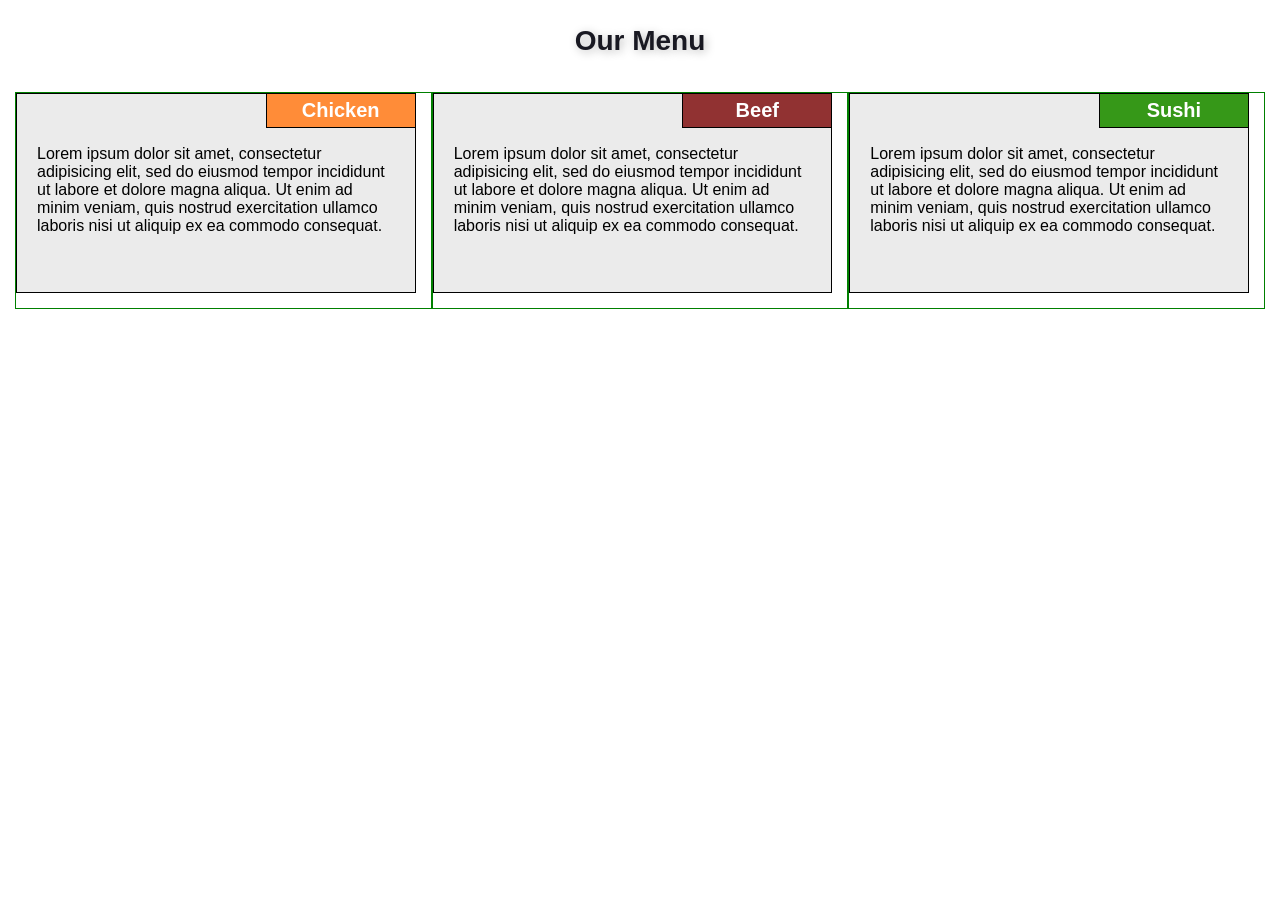
==== index.html @ 255fa6f5 "remove lower directory" ====
<!DOCTYPE html>
<html lang="en">

<head>
    <meta charset="utf-8">
    <meta http-equiv="X-UA-Compatible" content="IE=edge">
    <meta name="viewport" content="width=device-width, initial-scale=1">

    <title>Assignment Solution for Module 2</title>

    <link href="css/mystyles.css" rel="stylesheet">

</head>

<body>
    <h1 align=center>Our Menu</h1>
    <div class="row">
    <div class="col-lg-4 col-md-6">
        <div class="section">
        <h2 class="chicken">Chicken</h2>
            <p id="p1">Lorem ipsum dolor sit amet, consectetur adipisicing elit, sed do eiusmod tempor incididunt ut labore et dolore magna aliqua. Ut enim ad minim veniam, quis nostrud exercitation ullamco laboris nisi ut aliquip ex ea commodo consequat.</p>
        </div>
    </div>
    <div class="col-lg-4 col-md-6">
       <div class="section">
        <h2 class="beef">Beef</h2>
            <p id="p2">Lorem ipsum dolor sit amet, consectetur adipisicing elit, sed do eiusmod tempor incididunt ut labore et dolore magna aliqua. Ut enim ad minim veniam, quis nostrud exercitation ullamco laboris nisi ut aliquip ex ea commodo consequat.</p>
        </div>
    </div>
    <div class="col-lg-4 col-md-12">
        <div class="section">
        <h2 class="sushi">Sushi</h2>
            <p id="p3">Lorem ipsum dolor sit amet, consectetur adipisicing elit, sed do eiusmod tempor incididunt ut labore et dolore magna aliqua. Ut enim ad minim veniam, quis nostrud exercitation ullamco laboris nisi ut aliquip ex ea commodo consequat.</p>
        </div>
    </div>
</body>
</html>
---- css/mystyles.css ----
* {
    box-sizing: border-box;
}
body {
    font-family: sans-serif;
    margin: 0;
    font-size: 16px/18px;
}

h1{
    text-align: center;
    font-size: 175%;
    margin: 0;
    margin-top: 25px;
    margin-bottom: 20px;
    text-shadow: 2px 2px 10px #bbb;
    color: #191922;
}
h2 {
    display: inline-block;
    border: 1px solid black;
    padding: 5px;
    font-size: 125%;
    width: 150px;
    text-align: center;
    margin-top: -13px;
    margin-bottom: 0;
    position: absolute;
    right: -1px;
    top: 12px;
    color: #fff;
}
.chicken {
    background-color: #ff8c38;
}
.chicken:hover {
    background-color: #fff;
    color: #ff8c38;
    cursor: pointer;
}
.beef {
    background-color: #913232;
}
.beef:hover {
    background-color: #fff;
    color: #913232;
    cursor: pointer;

}
.sushi {
    background-color: #369818;
}
.sushi:hover {
    background-color: #fff;
    color: #369818;
    cursor: pointer;
}


.section {
    background-color: #ebebeb;
    border: 1px solid black;
    position: relative;
    min-height: 200px;
    margin-right: 15px;
    margin-left: auto;
    margin-bottom: 15px;
    padding: 20px;
    padding-top: 35px;
    box-sizing: border-box;
    min-width: 300px;
    overflow: hidden;

}


/************* Responsive framework *************/
.row {
    width: 100%;
    margin: 0;
    padding: 15px;

}

/********** Large devices only **********/
@media (min-width: 992px) {
  .col-lg-1, .col-lg-2, .col-lg-3, .col-lg-4, .col-lg-5, .col-lg-6, .col-lg-7, .col-lg-8, .col-lg-9, .col-lg-10, .col-lg-11, .col-lg-12 {
    float: left;
    border: 1px solid green;
  }
  .col-lg-1 {
    width: 8.33%;
  }
  .col-lg-2 {
    width: 16.66%;
  }
  .col-lg-3 {
    width: 25%;
  }
  .col-lg-4 {
    width: 33.33%;
  }
  .col-lg-5 {
    width: 41.66%;
  }
  .col-lg-6 {
    width: 50%;
  }
  .col-lg-7 {
    width: 58.33%;
  }
  .col-lg-8 {
    width: 66.66%;
  }
  .col-lg-9 {
    width: 74.99%;
  }
  .col-lg-10 {
    width: 83.33%;
  }
  .col-lg-11 {
    width: 91.66%;
  }
  .col-lg-12 {
    width: 100%;
  }
}

/********** Medium devices only **********/
@media (min-width: 768px) and (max-width: 991px) {
  .col-md-1, .col-md-2, .col-md-3, .col-md-4, .col-md-5, .col-md-6, .col-md-7, .col-md-8, .col-md-9, .col-md-10, .col-md-11, .col-md-12 {
    float: left;
    border: 1px solid green;
  }
  .col-md-1 {
    width: 8.33%;
  }
  .col-md-2 {
    width: 16.66%;
  }
  .col-md-3 {
    width: 25%;
  }
  .col-md-4 {
    width: 33.33%;
  }
  .col-md-5 {
    width: 41.66%;
  }
  .col-md-6 {
    width: 50%;
  }
  .col-md-7 {
    width: 58.33%;
  }
  .col-md-8 {
    width: 66.66%;
  }
  .col-md-9 {
    width: 74.99%;
  }
  .col-md-10 {
    width: 83.33%;
  }
  .col-md-11 {
    width: 91.66%;
  }
  .col-md-12 {
    width: 100%;
  }
}
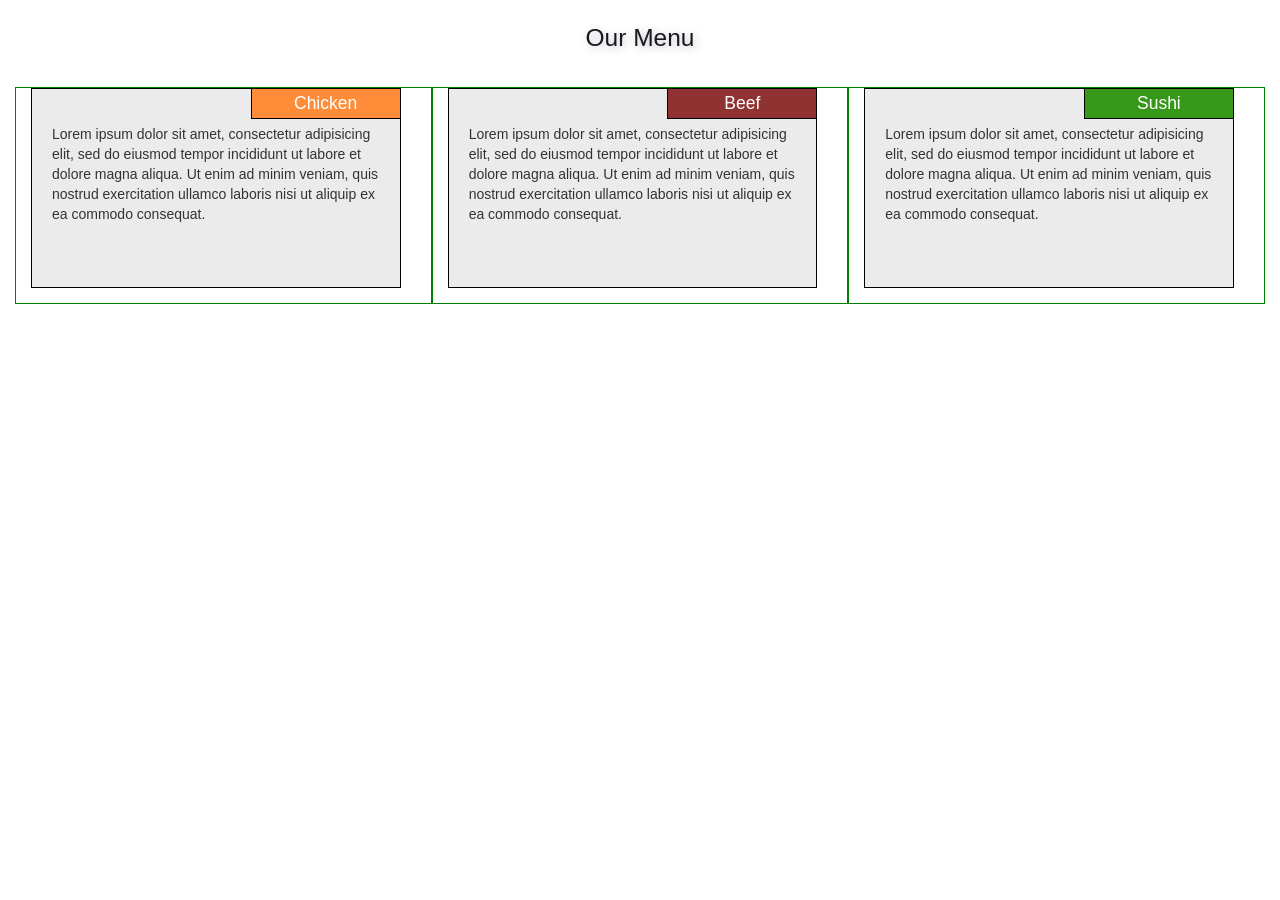
==== commit 1e3108ce: "module 4" ====
--- a/index.html
+++ b/index.html
@@ -6,8 +6,9 @@
     <meta http-equiv="X-UA-Compatible" content="IE=edge">
     <meta name="viewport" content="width=device-width, initial-scale=1">
 
-    <title>Assignment Solution for Module 2</title>
-
+    <title>Assignment Solution for Module 2/3</title>
+    <link rel="stylesheet" href="css/bootstrap.min.css">
+    <link rel="stylesheet" href="css/styles.css">
     <link href="css/mystyles.css" rel="stylesheet">
 
 </head>
@@ -15,23 +16,28 @@
 <body>
     <h1 align=center>Our Menu</h1>
     <div class="row">
-    <div class="col-lg-4 col-md-6">
+    <div class="col-lg-4 col-md-6 col-sm-12">
         <div class="section">
         <h2 class="chicken">Chicken</h2>
             <p id="p1">Lorem ipsum dolor sit amet, consectetur adipisicing elit, sed do eiusmod tempor incididunt ut labore et dolore magna aliqua. Ut enim ad minim veniam, quis nostrud exercitation ullamco laboris nisi ut aliquip ex ea commodo consequat.</p>
         </div>
     </div>
-    <div class="col-lg-4 col-md-6">
+    <div class="col-lg-4 col-md-6 col-sm-12">
        <div class="section">
         <h2 class="beef">Beef</h2>
             <p id="p2">Lorem ipsum dolor sit amet, consectetur adipisicing elit, sed do eiusmod tempor incididunt ut labore et dolore magna aliqua. Ut enim ad minim veniam, quis nostrud exercitation ullamco laboris nisi ut aliquip ex ea commodo consequat.</p>
         </div>
     </div>
-    <div class="col-lg-4 col-md-12">
+    <div class="col-lg-4 col-md-12 col-sm-12">
         <div class="section">
         <h2 class="sushi">Sushi</h2>
             <p id="p3">Lorem ipsum dolor sit amet, consectetur adipisicing elit, sed do eiusmod tempor incididunt ut labore et dolore magna aliqua. Ut enim ad minim veniam, quis nostrud exercitation ullamco laboris nisi ut aliquip ex ea commodo consequat.</p>
         </div>
     </div>
+
+  <script src="js/jquery-1.11.3.min.js"></script>
+  <script src="js/bootstrap.min.js"></script>
+  <script src="js/script.js"></script>
 </body>
-</html>+</body>
+</html>
--- a/css/mystyles.css
+++ b/css/mystyles.css
@@ -169,3 +169,47 @@
     width: 100%;
   }
 }
+
+/********** Medium devices only **********/
+@media (max-width: 767px) {
+  .col-sm-1, .col-sm-2, .col-sm-3, .col-sm-4, .col-sm-5, .col-sm-6, .col-sm-7, .col-sm-8, .col-sm-9, .col-sm-10, .col-sm-11, .col-sm-12 {
+    float: left;
+    border: 1px solid green;
+  }
+  .col-sm-1 {
+    width: 8.33%;
+  }
+  .col-sm-2 {
+    width: 16.66%;
+  }
+  .col-sm-3 {
+    width: 25%;
+  }
+  .col-sm-4 {
+    width: 33.33%;
+  }
+  .col-sm-5 {
+    width: 41.66%;
+  }
+  .col-sm-6 {
+    width: 50%;
+  }
+  .col-sm-7 {
+    width: 58.33%;
+  }
+  .col-sm-8 {
+    width: 66.66%;
+  }
+  .col-sm-9 {
+    width: 74.99%;
+  }
+  .col-sm-10 {
+    width: 83.33%;
+  }
+  .col-sm-11 {
+    width: 91.66%;
+  }
+  .col-sm-12 {
+    width: 100%;
+  }
+}
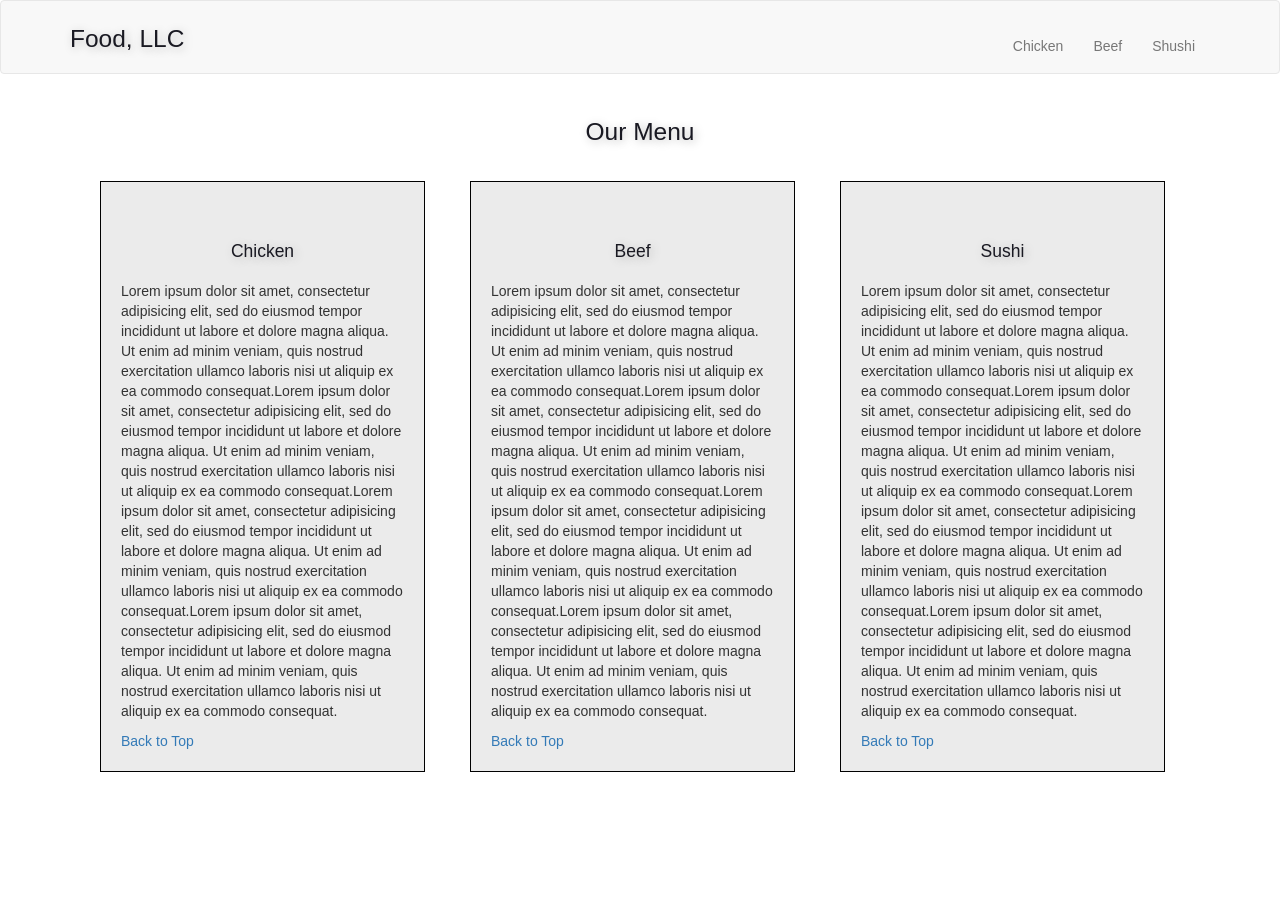
==== commit d0138bc1: "use bootstrap and dropdown menu" ====
--- a/index.html
+++ b/index.html
@@ -9,31 +9,68 @@
     <title>Assignment Solution for Module 2/3</title>
     <link rel="stylesheet" href="css/bootstrap.min.css">
     <link rel="stylesheet" href="css/styles.css">
-    <link href="css/mystyles.css" rel="stylesheet">
+    <link rel="stylesheet" href="css/mystyles.css">
 
 </head>
 
 <body>
-    <h1 align=center>Our Menu</h1>
+  <header>
+    <nav id="header-nav" class="navbar navbar-default">
+      <div class="container">
+        <div class="navbar-header">
+          <button type="button" class="visible-xs navbar-toggle collapsed" data-toggle="collapse" data-target="#collapsable-nav" aria-expanded="false">
+            <span class="sr-only">Toggle navigation</span>
+            <span class="icon-bar"></span>
+            <span class="icon-bar"></span>
+            <span class="icon-bar"></span>
+          </button>
+          <h1>Food, LLC</h1>
+        </div>
+        <div id="collapsable-nav" class="collapse navbar-collapse">
+           <ul id="nav-list" class="nav navbar-nav navbar-right text-center">
+            <li>
+              <a href="#chicken">
+                <span class="glyphicon"></span><br class="hidden-xs">Chicken</a>
+            </li>
+            <li>
+              <a href="#beef">
+                <span class="glyphicon"></span><br class="hidden-xs">Beef</a>
+            </li>
+            <li>
+              <a href="#sushi">
+                <span class="glyphicon"></span><br class="hidden-xs">Shushi</a>
+            </li>
+          </ul><!-- #nav-list -->
+        </div><!-- .collapse .navbar-collapse -->
+      </div><!-- .container -->
+    </nav><!-- #header-nav -->
+  </header>
+  <div id="main-content" class="container">
+    <h1 id="ourmenu" class="text-center">Our Menu</h1>
     <div class="row">
-    <div class="col-lg-4 col-md-6 col-sm-12">
+    <div class="col-md-4 col-sm-6 col-xs-12">
         <div class="section">
-        <h2 class="chicken">Chicken</h2>
-            <p id="p1">Lorem ipsum dolor sit amet, consectetur adipisicing elit, sed do eiusmod tempor incididunt ut labore et dolore magna aliqua. Ut enim ad minim veniam, quis nostrud exercitation ullamco laboris nisi ut aliquip ex ea commodo consequat.</p>
+            <h3 id="chicken" class="text-center">Chicken</h3>
+            <p id="p1">Lorem ipsum dolor sit amet, consectetur adipisicing elit, sed do eiusmod tempor incididunt ut labore et dolore magna aliqua. Ut enim ad minim veniam, quis nostrud exercitation ullamco laboris nisi ut aliquip ex ea commodo consequat.Lorem ipsum dolor sit amet, consectetur adipisicing elit, sed do eiusmod tempor incididunt ut labore et dolore magna aliqua. Ut enim ad minim veniam, quis nostrud exercitation ullamco laboris nisi ut aliquip ex ea commodo consequat.Lorem ipsum dolor sit amet, consectetur adipisicing elit, sed do eiusmod tempor incididunt ut labore et dolore magna aliqua. Ut enim ad minim veniam, quis nostrud exercitation ullamco laboris nisi ut aliquip ex ea commodo consequat.Lorem ipsum dolor sit amet, consectetur adipisicing elit, sed do eiusmod tempor incididunt ut labore et dolore magna aliqua. Ut enim ad minim veniam, quis nostrud exercitation ullamco laboris nisi ut aliquip ex ea commodo consequat.</p>
+            <a href="#header-nav">Back to Top</a>
         </div>
     </div>
-    <div class="col-lg-4 col-md-6 col-sm-12">
-       <div class="section">
-        <h2 class="beef">Beef</h2>
-            <p id="p2">Lorem ipsum dolor sit amet, consectetur adipisicing elit, sed do eiusmod tempor incididunt ut labore et dolore magna aliqua. Ut enim ad minim veniam, quis nostrud exercitation ullamco laboris nisi ut aliquip ex ea commodo consequat.</p>
+    <div class="col-md-4 col-sm-6 col-xs-12">
+        <div class="section">
+            <h3 id="beef" class="text-center">Beef</h3>
+            <p id="p2">Lorem ipsum dolor sit amet, consectetur adipisicing elit, sed do eiusmod tempor incididunt ut labore et dolore magna aliqua. Ut enim ad minim veniam, quis nostrud exercitation ullamco laboris nisi ut aliquip ex ea commodo consequat.Lorem ipsum dolor sit amet, consectetur adipisicing elit, sed do eiusmod tempor incididunt ut labore et dolore magna aliqua. Ut enim ad minim veniam, quis nostrud exercitation ullamco laboris nisi ut aliquip ex ea commodo consequat.Lorem ipsum dolor sit amet, consectetur adipisicing elit, sed do eiusmod tempor incididunt ut labore et dolore magna aliqua. Ut enim ad minim veniam, quis nostrud exercitation ullamco laboris nisi ut aliquip ex ea commodo consequat.Lorem ipsum dolor sit amet, consectetur adipisicing elit, sed do eiusmod tempor incididunt ut labore et dolore magna aliqua. Ut enim ad minim veniam, quis nostrud exercitation ullamco laboris nisi ut aliquip ex ea commodo consequat.</p>
+            <a href="#header-nav">Back to Top</a>
         </div>
     </div>
-    <div class="col-lg-4 col-md-12 col-sm-12">
+    <div class="col-md-4 col-sm-12 col-xs-12">
         <div class="section">
-        <h2 class="sushi">Sushi</h2>
-            <p id="p3">Lorem ipsum dolor sit amet, consectetur adipisicing elit, sed do eiusmod tempor incididunt ut labore et dolore magna aliqua. Ut enim ad minim veniam, quis nostrud exercitation ullamco laboris nisi ut aliquip ex ea commodo consequat.</p>
+            <h3 id="sushi" class="text-center">Sushi</h3>
+            <p id="p3">Lorem ipsum dolor sit amet, consectetur adipisicing elit, sed do eiusmod tempor incididunt ut labore et dolore magna aliqua. Ut enim ad minim veniam, quis nostrud exercitation ullamco laboris nisi ut aliquip ex ea commodo consequat.Lorem ipsum dolor sit amet, consectetur adipisicing elit, sed do eiusmod tempor incididunt ut labore et dolore magna aliqua. Ut enim ad minim veniam, quis nostrud exercitation ullamco laboris nisi ut aliquip ex ea commodo consequat.Lorem ipsum dolor sit amet, consectetur adipisicing elit, sed do eiusmod tempor incididunt ut labore et dolore magna aliqua. Ut enim ad minim veniam, quis nostrud exercitation ullamco laboris nisi ut aliquip ex ea commodo consequat.Lorem ipsum dolor sit amet, consectetur adipisicing elit, sed do eiusmod tempor incididunt ut labore et dolore magna aliqua. Ut enim ad minim veniam, quis nostrud exercitation ullamco laboris nisi ut aliquip ex ea commodo consequat.</p>
+            <a href="#header-nav">Back to Top</a>
         </div>
     </div>
+  </div>
+  </div>
 
   <script src="js/jquery-1.11.3.min.js"></script>
   <script src="js/bootstrap.min.js"></script>
--- a/css/mystyles.css
+++ b/css/mystyles.css
@@ -30,6 +30,15 @@
     top: 12px;
     color: #fff;
 }
+h3{
+    text-align: center;
+    font-size: 125%;
+    margin: 0;
+    margin-top: 25px;
+    margin-bottom: 20px;
+    text-shadow: 2px 2px 10px #bbb;
+    color: #191922;
+}
 .chicken {
     background-color: #ff8c38;
 }
@@ -83,6 +92,7 @@
 }
 
 /********** Large devices only **********/
+/*
 @media (min-width: 992px) {
   .col-lg-1, .col-lg-2, .col-lg-3, .col-lg-4, .col-lg-5, .col-lg-6, .col-lg-7, .col-lg-8, .col-lg-9, .col-lg-10, .col-lg-11, .col-lg-12 {
     float: left;
@@ -125,8 +135,9 @@
     width: 100%;
   }
 }
-
+*/
 /********** Medium devices only **********/
+/*
 @media (min-width: 768px) and (max-width: 991px) {
   .col-md-1, .col-md-2, .col-md-3, .col-md-4, .col-md-5, .col-md-6, .col-md-7, .col-md-8, .col-md-9, .col-md-10, .col-md-11, .col-md-12 {
     float: left;
@@ -169,8 +180,9 @@
     width: 100%;
   }
 }
-
+*/
 /********** Medium devices only **********/
+/*
 @media (max-width: 767px) {
   .col-sm-1, .col-sm-2, .col-sm-3, .col-sm-4, .col-sm-5, .col-sm-6, .col-sm-7, .col-sm-8, .col-sm-9, .col-sm-10, .col-sm-11, .col-sm-12 {
     float: left;
@@ -212,4 +224,5 @@
   .col-sm-12 {
     width: 100%;
   }
-}+}
+*/
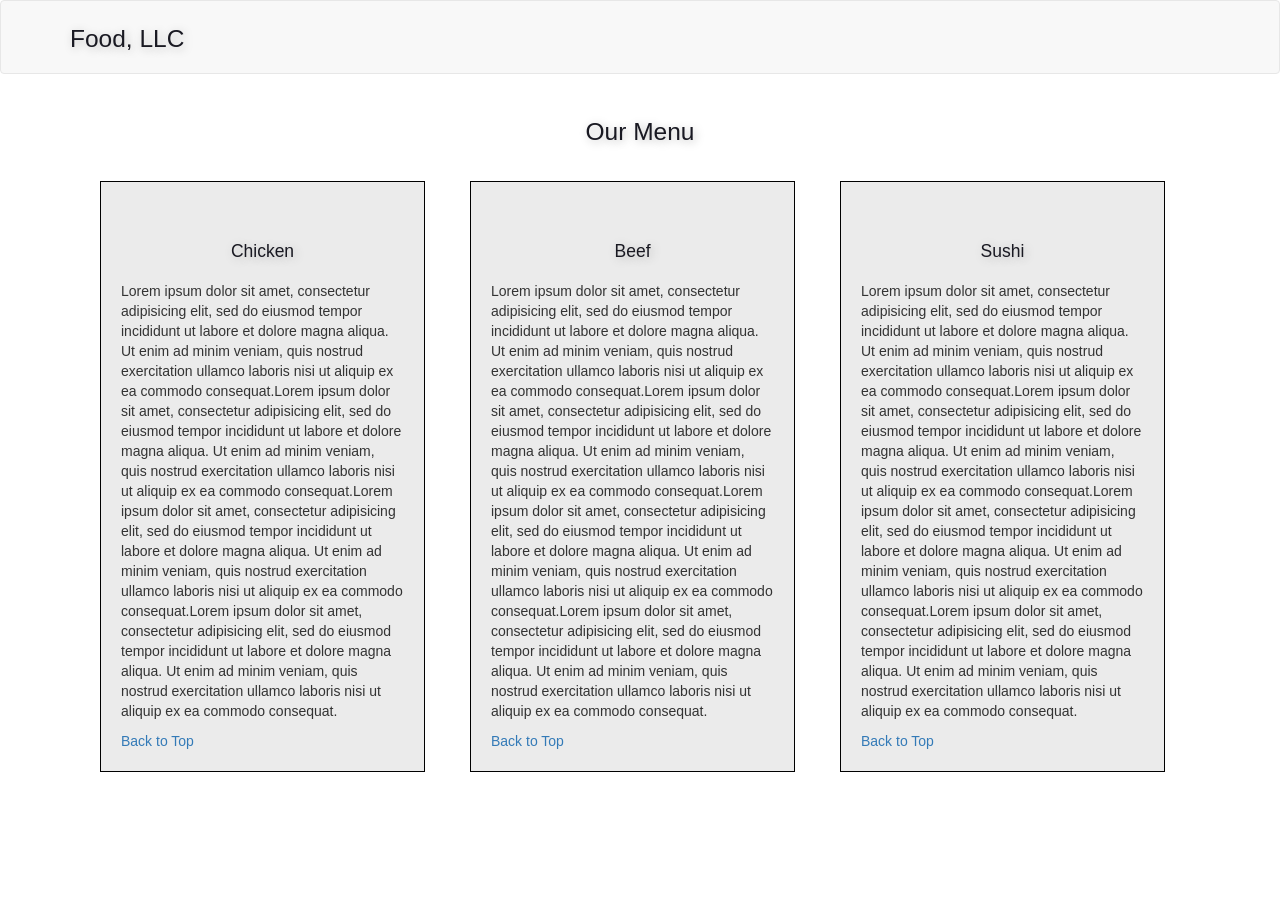
==== commit 39773eb1: "two places for visible-xs?" ====
--- a/index.html
+++ b/index.html
@@ -27,7 +27,7 @@
           <h1>Food, LLC</h1>
         </div>
         <div id="collapsable-nav" class="collapse navbar-collapse">
-           <ul id="nav-list" class="nav navbar-nav navbar-right text-center">
+           <ul id="nav-list" class="nav navbar-nav navbar-right visible-xs text-center">
             <li>
               <a href="#chicken">
                 <span class="glyphicon"></span><br class="hidden-xs">Chicken</a>
